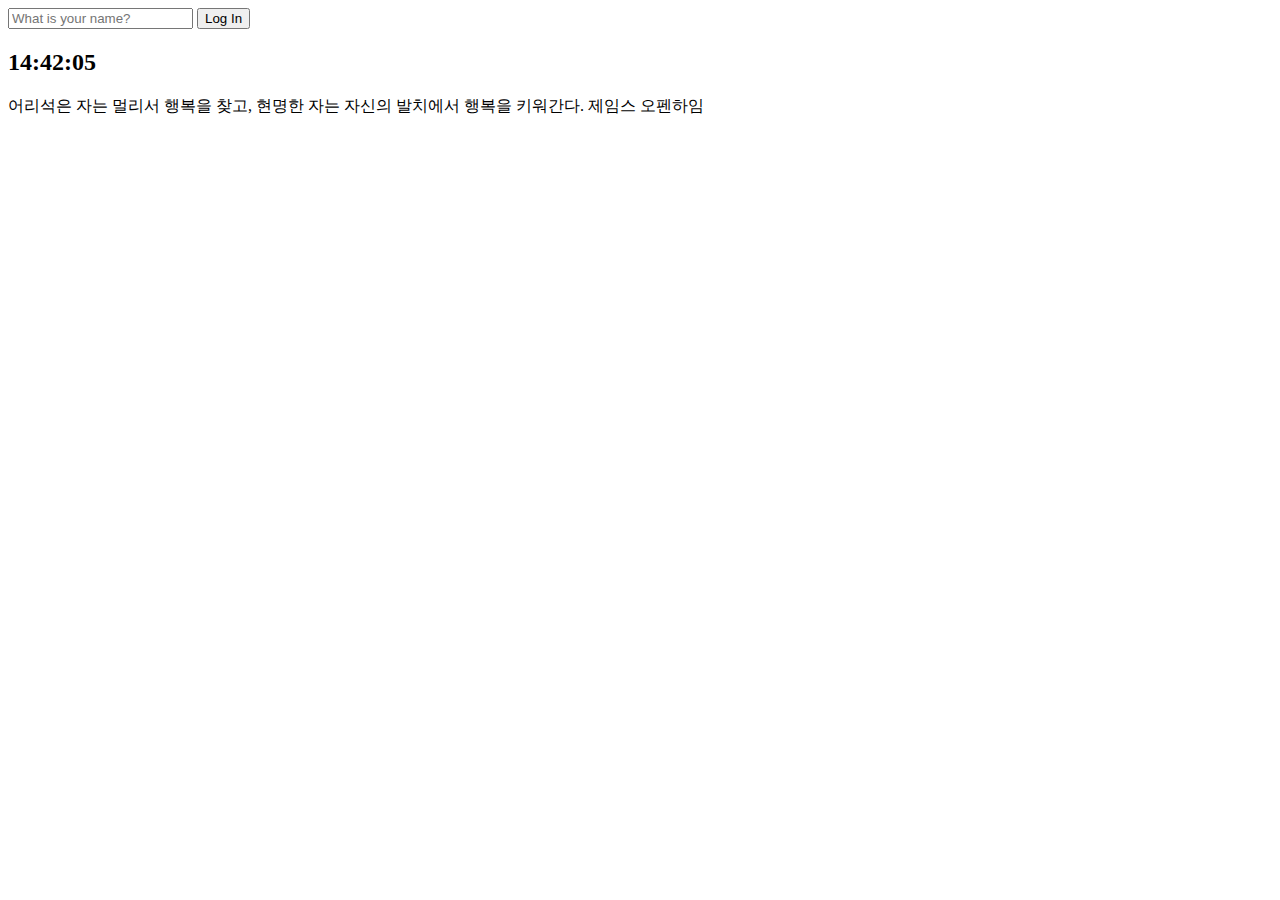
==== index.html @ 55e15759 "Math random" ====
<!DOCTYPE html>
<html lang="en">
<head>
    <meta charset="UTF-8">
    <meta http-equiv="X-UA-Compatible" content="IE=edge">
    <meta name="viewport" content="width=device-width, initial-scale=1.0">
    <link rel="stylesheet" href="./style.css">
    <title>Basic-JavaScript</title>
</head>
<body>
<form id="login-form" class="hidden">
    <input required maxlength="15" type="text" placeholder="What is your name?" />
    <input type="submit" value="Log In">
</form>
    <h2 id="clock">00:00</h2>
    <h1 id ="greeting" class="hidden"></h1>
    <div id="quote">
        <span></span>
        <span></span>
    </div>
    <script src="js/greeting.js"></script>
    <script src="js/clock.js"></script>
    <script src="js/quotes.js"></script>
</body>
</html>
---- style.css ----
.hidden {
    display: none;
}
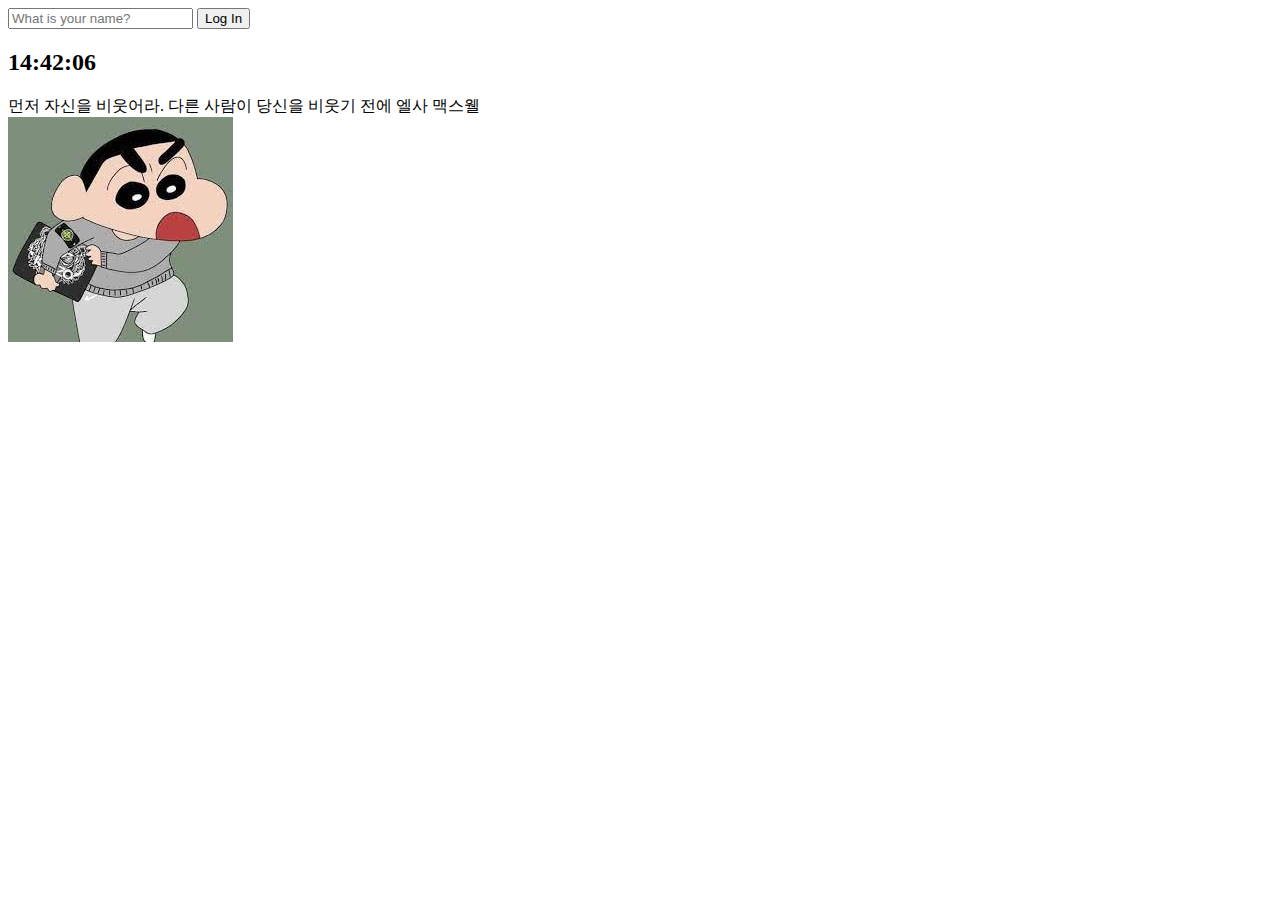
==== commit 01ab50cb: "random 이미지" ====
--- a/index.html
+++ b/index.html
@@ -21,5 +21,6 @@
     <script src="js/greeting.js"></script>
     <script src="js/clock.js"></script>
     <script src="js/quotes.js"></script>
+    <script src="js/background.js"></script>
 </body>
 </html>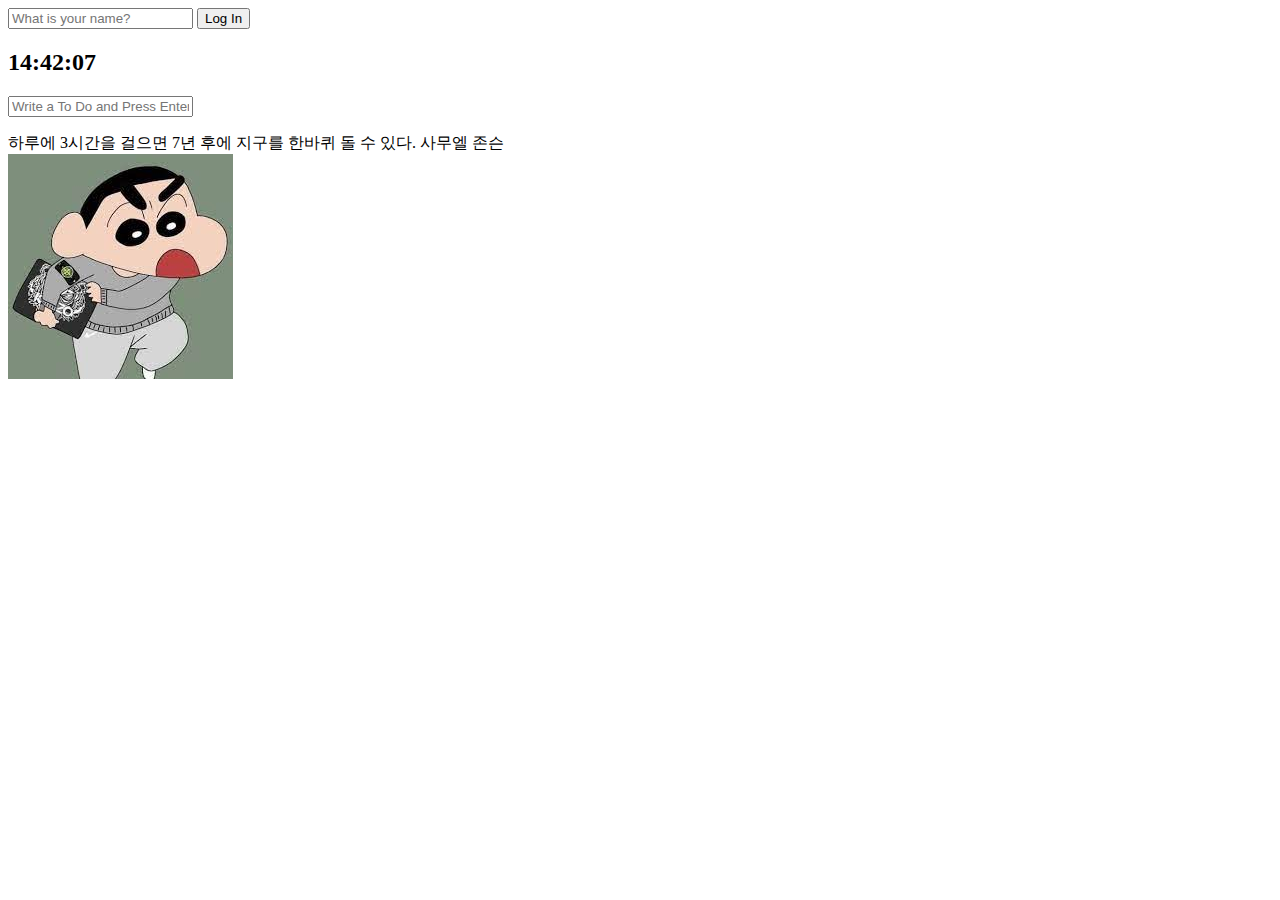
==== commit 01c9cef8: "ToDo List 1" ====
--- a/index.html
+++ b/index.html
@@ -14,6 +14,10 @@
 </form>
     <h2 id="clock">00:00</h2>
     <h1 id ="greeting" class="hidden"></h1>
+    <form id="todo-form">
+        <input type="text" placeholder="Write a To Do and Press Enter" required>
+    </form>
+    <ul id="todo-list"></ul>
     <div id="quote">
         <span></span>
         <span></span>
@@ -22,5 +26,6 @@
     <script src="js/clock.js"></script>
     <script src="js/quotes.js"></script>
     <script src="js/background.js"></script>
+    <script src="./js/todo.js"></script>
 </body>
 </html>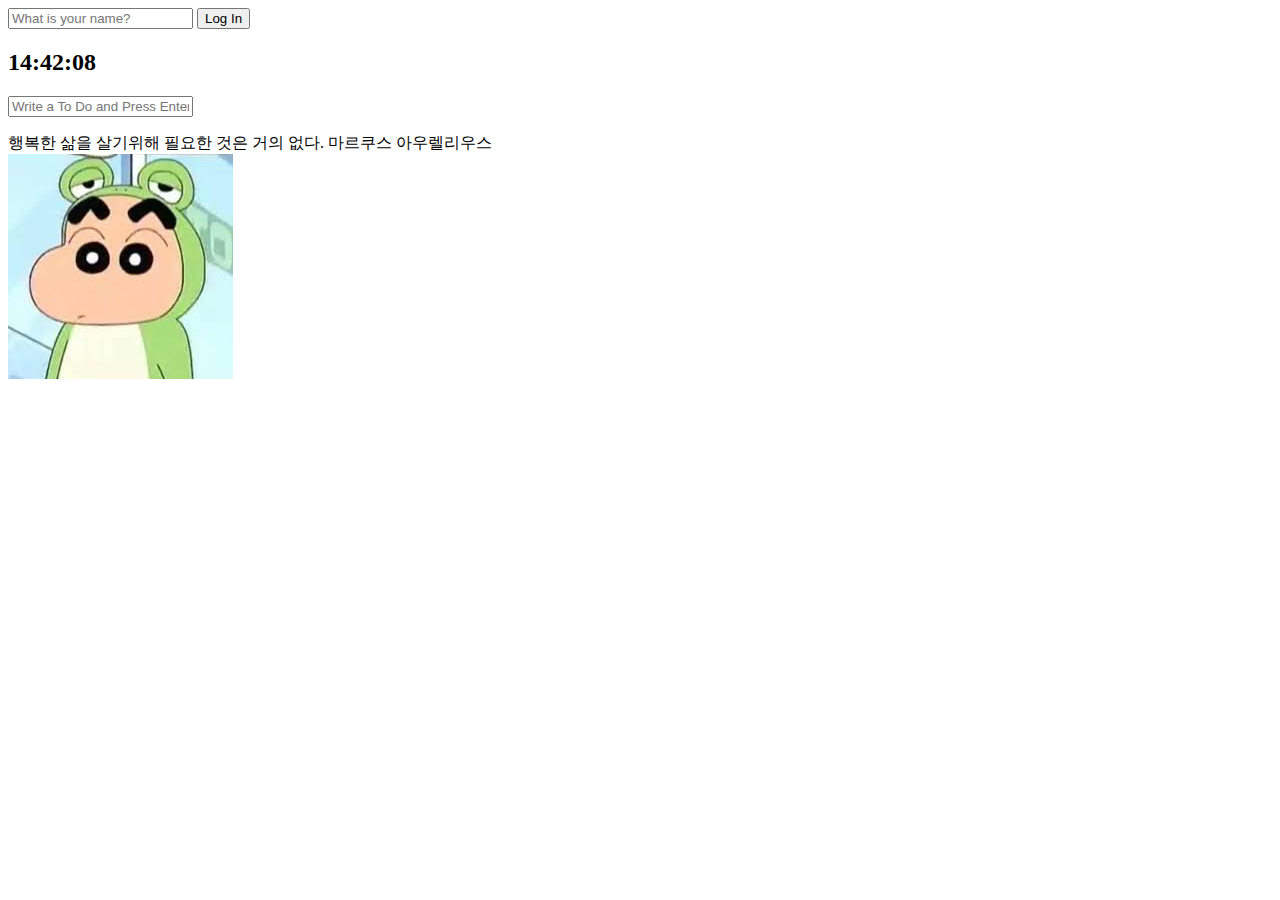
==== commit b4380c57: "Deleting ToDol list" ====
--- a/index.html
+++ b/index.html
@@ -17,7 +17,9 @@
     <form id="todo-form">
         <input type="text" placeholder="Write a To Do and Press Enter" required>
     </form>
-    <ul id="todo-list"></ul>
+    <ul id="todo-list">
+       
+    </ul>
     <div id="quote">
         <span></span>
         <span></span>
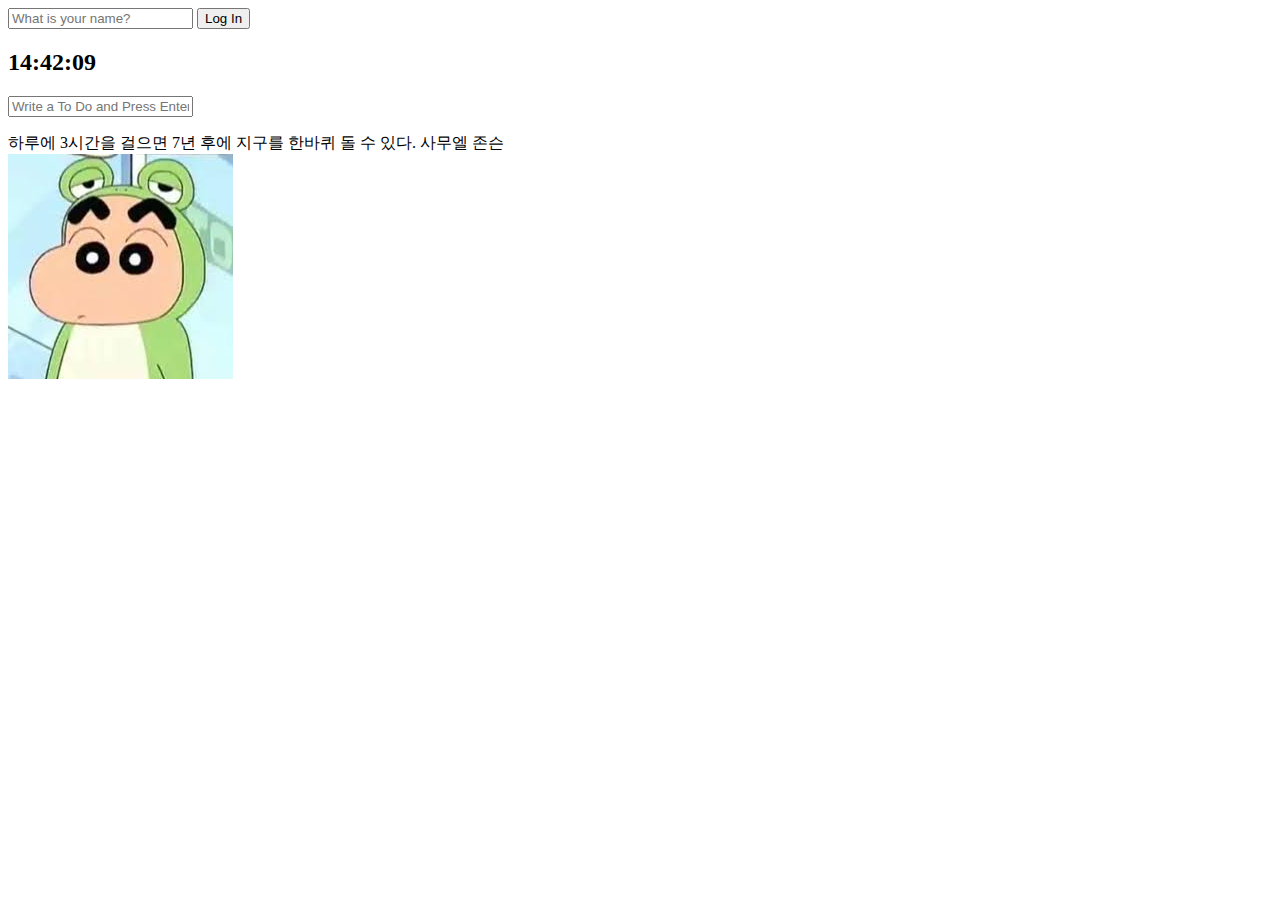
==== commit 30490906: "현재위치 알아내기" ====
--- a/index.html
+++ b/index.html
@@ -29,5 +29,6 @@
     <script src="js/quotes.js"></script>
     <script src="js/background.js"></script>
     <script src="./js/todo.js"></script>
+    <script src="./js/weather.js"></script>
 </body>
 </html>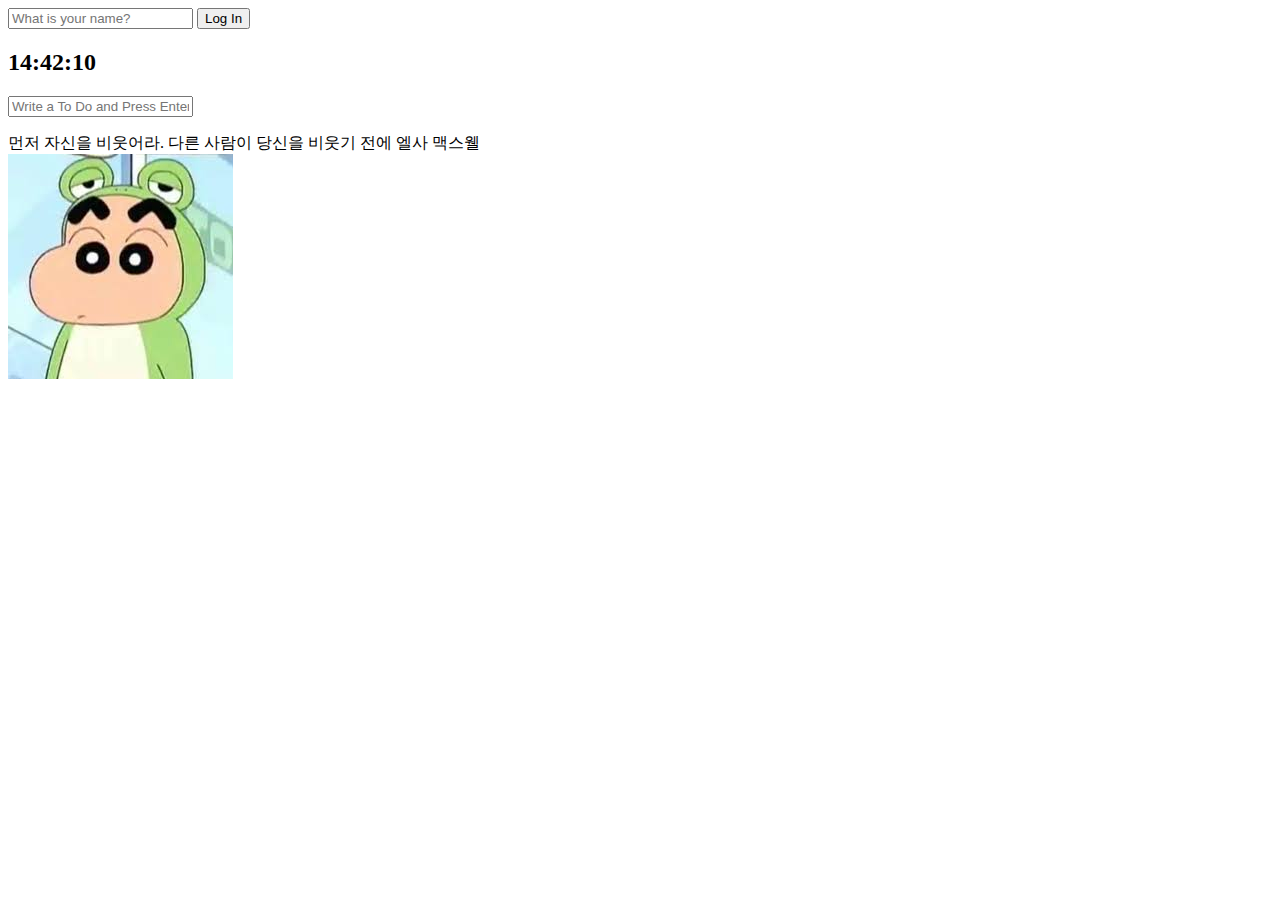
==== commit db1f830c: "날씨 정보가져오기" ====
--- a/index.html
+++ b/index.html
@@ -24,6 +24,10 @@
         <span></span>
         <span></span>
     </div>
+    <div id="weather">
+        <span></span>
+        <span></span>
+    </div>
     <script src="js/greeting.js"></script>
     <script src="js/clock.js"></script>
     <script src="js/quotes.js"></script>
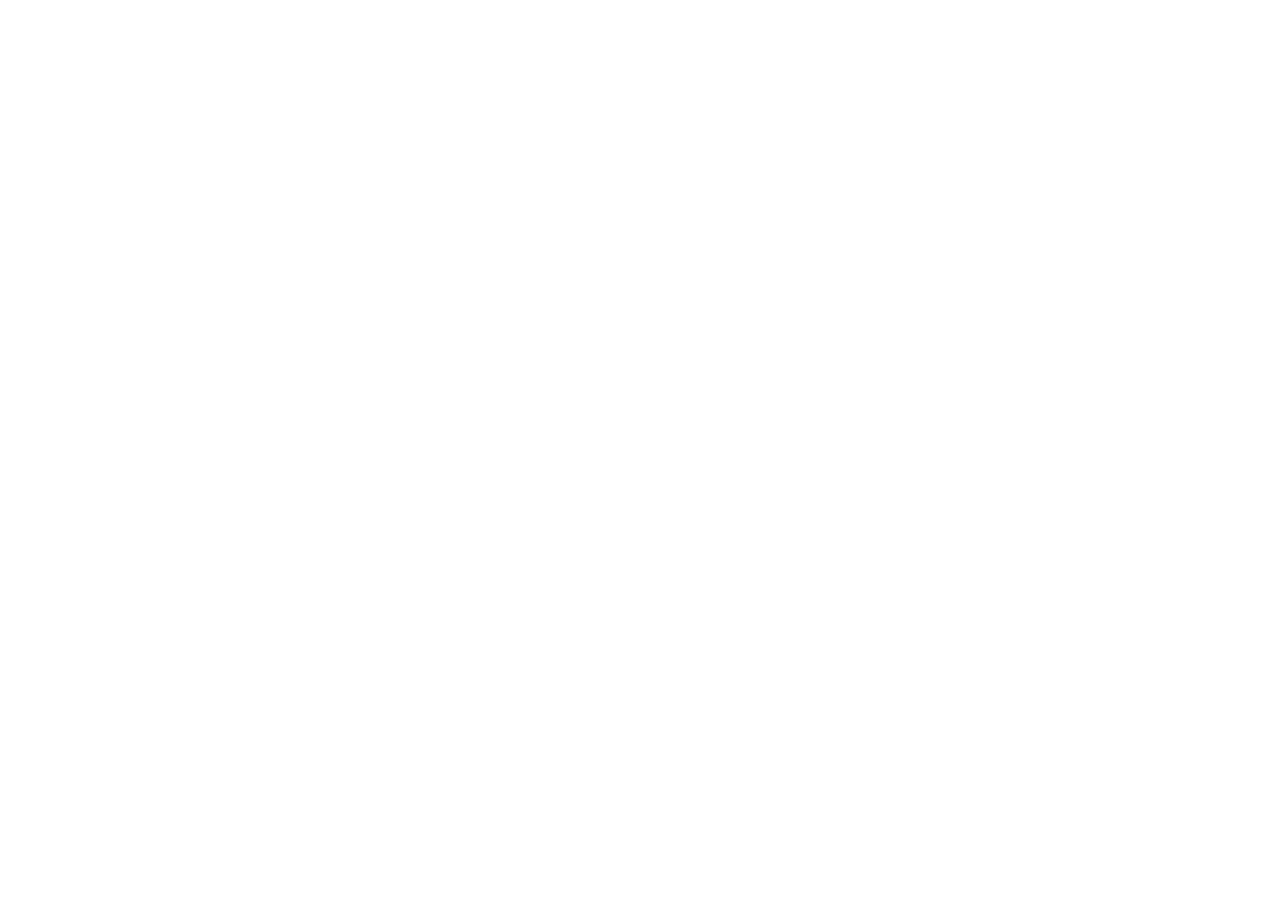
==== commit 2438438d: "export" ====
--- a/index.html
+++ b/index.html
@@ -1,38 +1,14 @@
 <!DOCTYPE html>
 <html lang="en">
 <head>
-    <meta charset="UTF-8">
-    <meta http-equiv="X-UA-Compatible" content="IE=edge">
-    <meta name="viewport" content="width=device-width, initial-scale=1.0">
-    <link rel="stylesheet" href="./style.css">
-    <title>Basic-JavaScript</title>
+  <meta charset="UTF-8">
+  <meta http-equiv="X-UA-Compatible" content="IE=edge">
+  <meta name="viewport" content="width=device-width, initial-scale=1.0">
+  <title>모듈화</title>
+  <script type="module" src="/counter.js"></script>
+  <script type="module" src="/main.js"></script>
 </head>
 <body>
-<form id="login-form" class="hidden">
-    <input required maxlength="15" type="text" placeholder="What is your name?" />
-    <input type="submit" value="Log In">
-</form>
-    <h2 id="clock">00:00</h2>
-    <h1 id ="greeting" class="hidden"></h1>
-    <form id="todo-form">
-        <input type="text" placeholder="Write a To Do and Press Enter" required>
-    </form>
-    <ul id="todo-list">
-       
-    </ul>
-    <div id="quote">
-        <span></span>
-        <span></span>
-    </div>
-    <div id="weather">
-        <span></span>
-        <span></span>
-    </div>
-    <script src="js/greeting.js"></script>
-    <script src="js/clock.js"></script>
-    <script src="js/quotes.js"></script>
-    <script src="js/background.js"></script>
-    <script src="./js/todo.js"></script>
-    <script src="./js/weather.js"></script>
+  
 </body>
 </html>